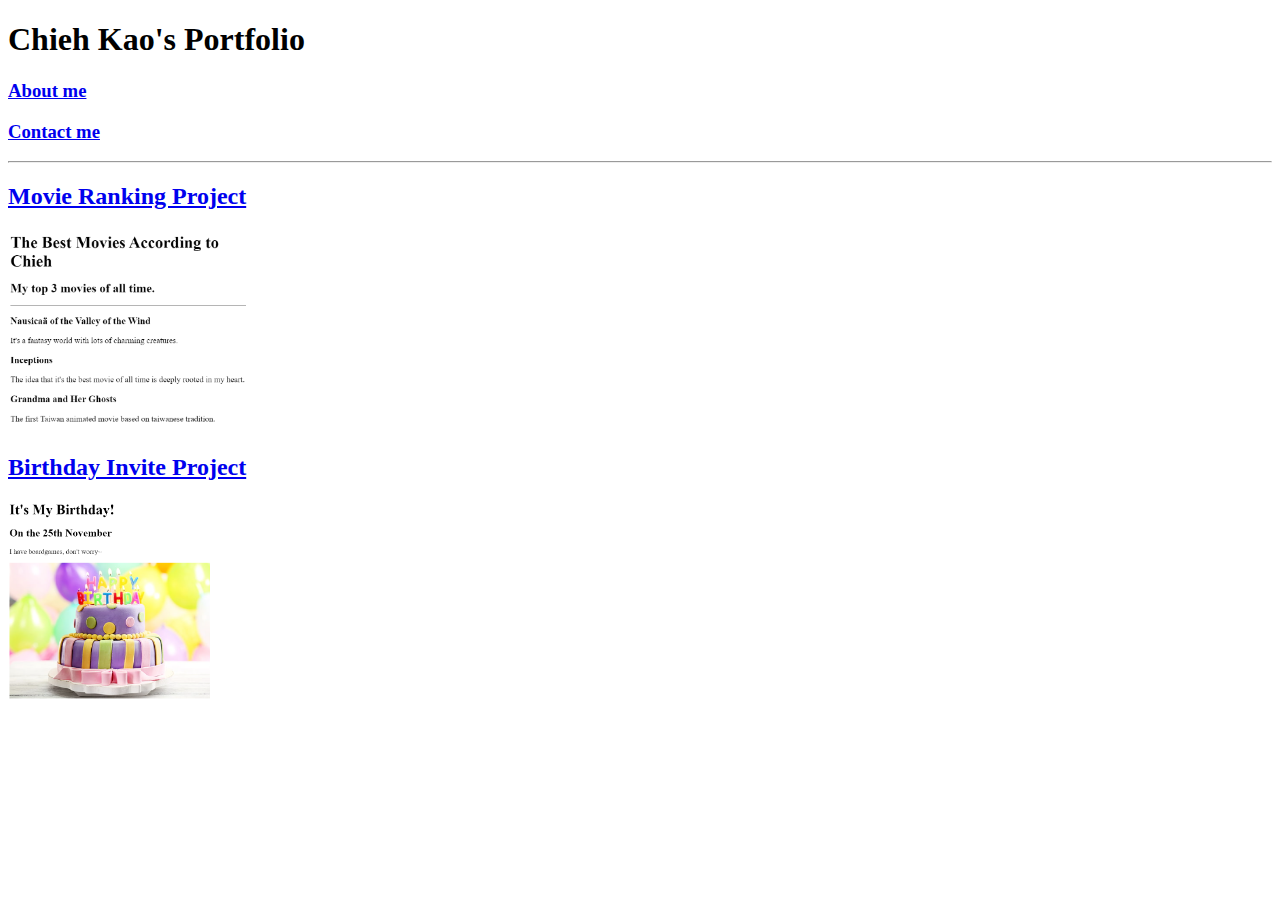
==== index.html @ b28db09d "Add files via upload" ====
<!DOCTYPE HTML>
<html lang = "en">
<head>
    <meta charset = "UTF-8">
    <title>Chieh's Portfolio</title>
</head>

<body>
    <h1>Chieh Kao's Portfolio</h1>
    <h3><a href = "./public/about.html">About me</a></h3>
    <h3><a href = "./public/contact.html">Contact me</a></h3>
    <hr />
    <h2><a href = "./public/movie-ranking.html">Movie Ranking Project</a></h2>
    <img src = "./assets/images/movie-ranking.png" height = "200"
    alt = "Movie ranking project"/>
    <h2><a href = "./public/birthday-invite.html">Birthday Invite Project</a></h2>
    <img src = "./assets/images/birthday-invite.png" height = "200"
    alt = "Birthday invite project"/>
</body>
</html>
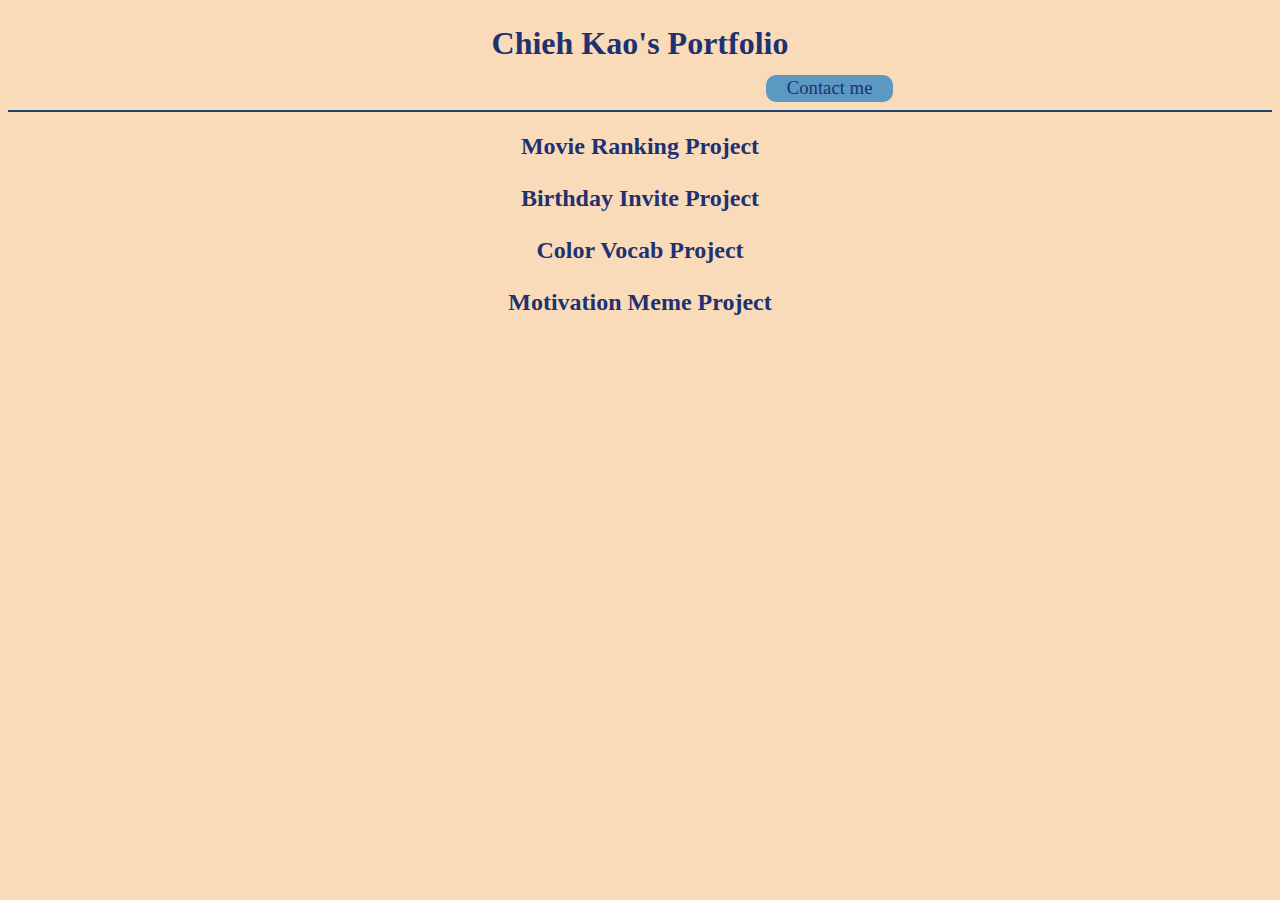
==== commit d4bc7181: "Add files via upload" ====
--- a/index.html
+++ b/index.html
@@ -3,19 +3,31 @@
 <head>
     <meta charset = "UTF-8">
     <title>Chieh's Portfolio</title>
+    <link rel="stylesheet" href="./style_index.css" />
 </head>
 
 <body>
     <h1>Chieh Kao's Portfolio</h1>
-    <h3><a href = "./public/about.html">About me</a></h3>
-    <h3><a href = "./public/contact.html">Contact me</a></h3>
+    <div id = "info">
+        <!-- <h3><a href = "./public/about.html">About me</a></h3> -->
+        <h3><a href = "./public/contact.html">Contact me</a></h3>
+    </div>
+    
     <hr />
-    <h2><a href = "./public/movie-ranking.html">Movie Ranking Project</a></h2>
-    <img src = "./assets/images/movie-ranking.png" height = "200"
-    alt = "Movie ranking project"/>
-    <h2><a href = "./public/birthday-invite.html">Birthday Invite Project</a></h2>
-    <img src = "./assets/images/birthday-invite.png" height = "200"
-    alt = "Birthday invite project"/>
+    <div id = "projects">
+        <h2><a href = "./public/movie-ranking.html">Movie Ranking Project</a></h2>
+        <!-- <img src = "./assets/images/movie-ranking.png" height = "200"
+        alt = "Movie ranking project"/> -->
+
+        <h2><a href = "./public/birthday-invite.html">Birthday Invite Project</a></h2>
+        <!-- <img src = "./assets/images/birthday-invite.png" height = "200"
+        alt = "Birthday invite project"/> -->
+
+        <h2><a href = "./public/color-vocab.html">Color Vocab Project</a></h2>
+
+        <h2><a href = "./public/motivation-meme.html">Motivation Meme Project</a></h2>
+    </div>
+
 </body>
 </html>
 
--- a/style_index.css
+++ b/style_index.css
@@ -0,0 +1,41 @@
+body{
+    background-color: #F9DBBA;
+}
+
+a{
+    color: #1F316F;
+    text-decoration: none;
+}
+
+hr{
+    border: 1px solid #1A4870;
+}
+
+h1{
+    text-align: center;
+    margin: 2% 10% 1% 10%;
+    color: #1F316F;
+}
+
+h2{
+    /*background-color: #5B99C2;*/
+    padding: 1%;
+    text-align: center;
+    margin: 0% 20%;
+    font-weight: 600;
+    border-radius: 10px;
+}
+
+h3{
+    background-color: #5B99C2;
+    padding: 2%;
+    text-align: center;
+    margin: 5% 0%;
+    font-weight: 200;
+    border-radius: 10px;
+}
+
+#info{
+    margin: 0% 30% 0% 60%
+}
+
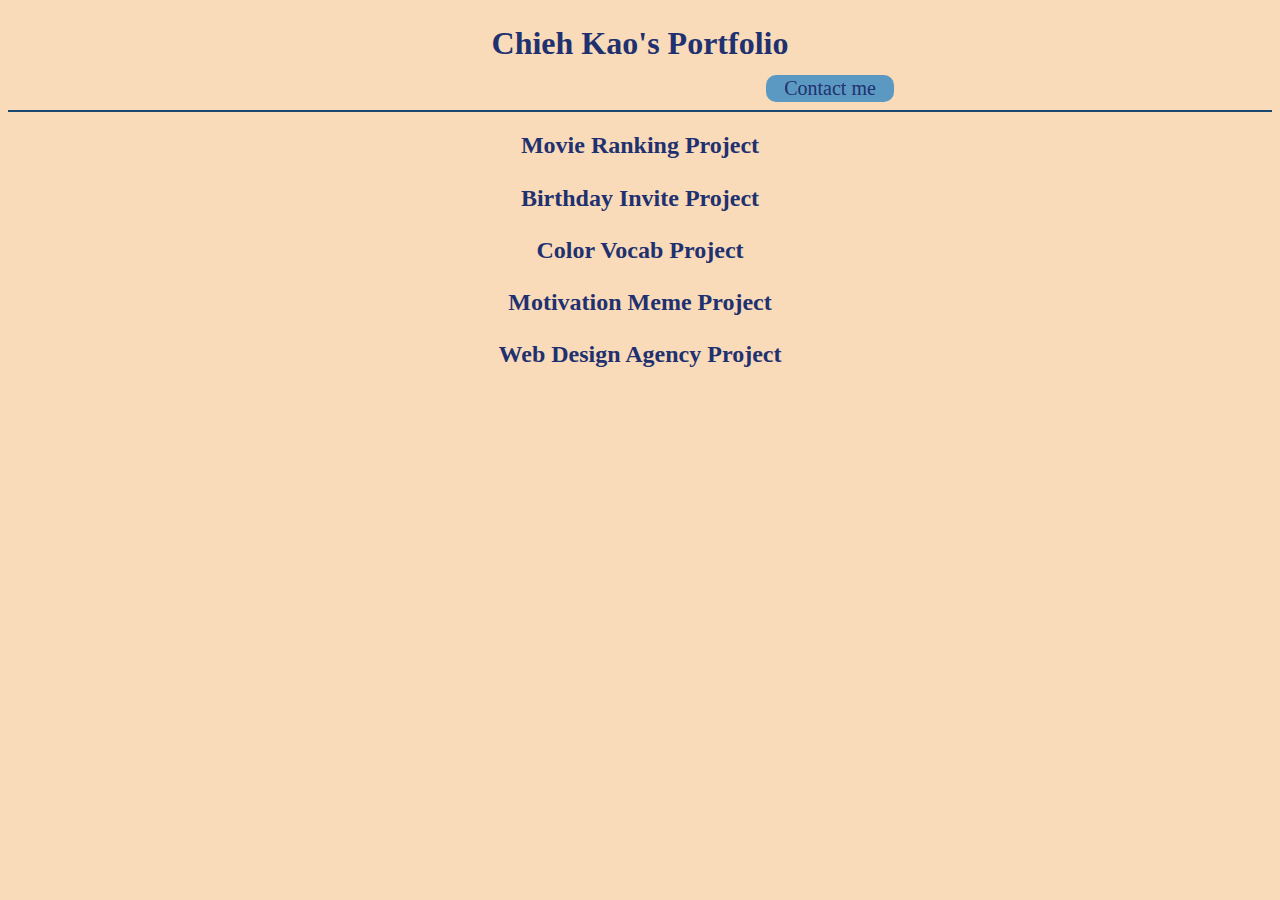
==== commit 4270a473: "Add files via upload" ====
--- a/index.html
+++ b/index.html
@@ -10,22 +10,24 @@
     <h1>Chieh Kao's Portfolio</h1>
     <div id = "info">
         <!-- <h3><a href = "./public/about.html">About me</a></h3> -->
-        <h3><a href = "./public/contact.html">Contact me</a></h3>
+        <div class = "contact"><h3><a href = "./public/contact.html">Contact me</a></h3></div>
     </div>
     
     <hr />
     <div id = "projects">
-        <h2><a href = "./public/movie-ranking.html">Movie Ranking Project</a></h2>
+        <div class = "movie"><h2><a href = "./public/movie-ranking.html">Movie Ranking Project</a></h2></div>
         <!-- <img src = "./assets/images/movie-ranking.png" height = "200"
         alt = "Movie ranking project"/> -->
 
-        <h2><a href = "./public/birthday-invite.html">Birthday Invite Project</a></h2>
+        <div class = "birthday"><h2><a href = "./public/birthday-invite.html">Birthday Invite Project</a></h2></div>
         <!-- <img src = "./assets/images/birthday-invite.png" height = "200"
         alt = "Birthday invite project"/> -->
 
-        <h2><a href = "./public/color-vocab.html">Color Vocab Project</a></h2>
+        <div class = "color"><h2><a href = "./public/color-vocab.html">Color Vocab Project</a></h2></div>
 
-        <h2><a href = "./public/motivation-meme.html">Motivation Meme Project</a></h2>
+        <div class = "meme"><h2><a href = "./public/motivation-meme.html">Motivation Meme Project</a></h2></div>
+
+        <div class = "web"><h2><a href = "./public/web-design-agency.html">Web Design Agency Project</a></h2></div>
     </div>
 
 </body>
--- a/style_index.css
+++ b/style_index.css
@@ -33,9 +33,23 @@
     margin: 5% 0%;
     font-weight: 200;
     border-radius: 10px;
+    font-size: 125%;
+    width: 130%;
 }
 
-#info{
-    margin: 0% 30% 0% 60%
+#info {
+    margin-left: 60%;
+    width: 95px;
 }
 
+@media (max-width: 680px) {
+    #info {
+        width: 15%;
+    }
+}
+
+/*#projects > div {
+    display: inline-block;
+    width: 20%;
+    margin: 2%;
+}*/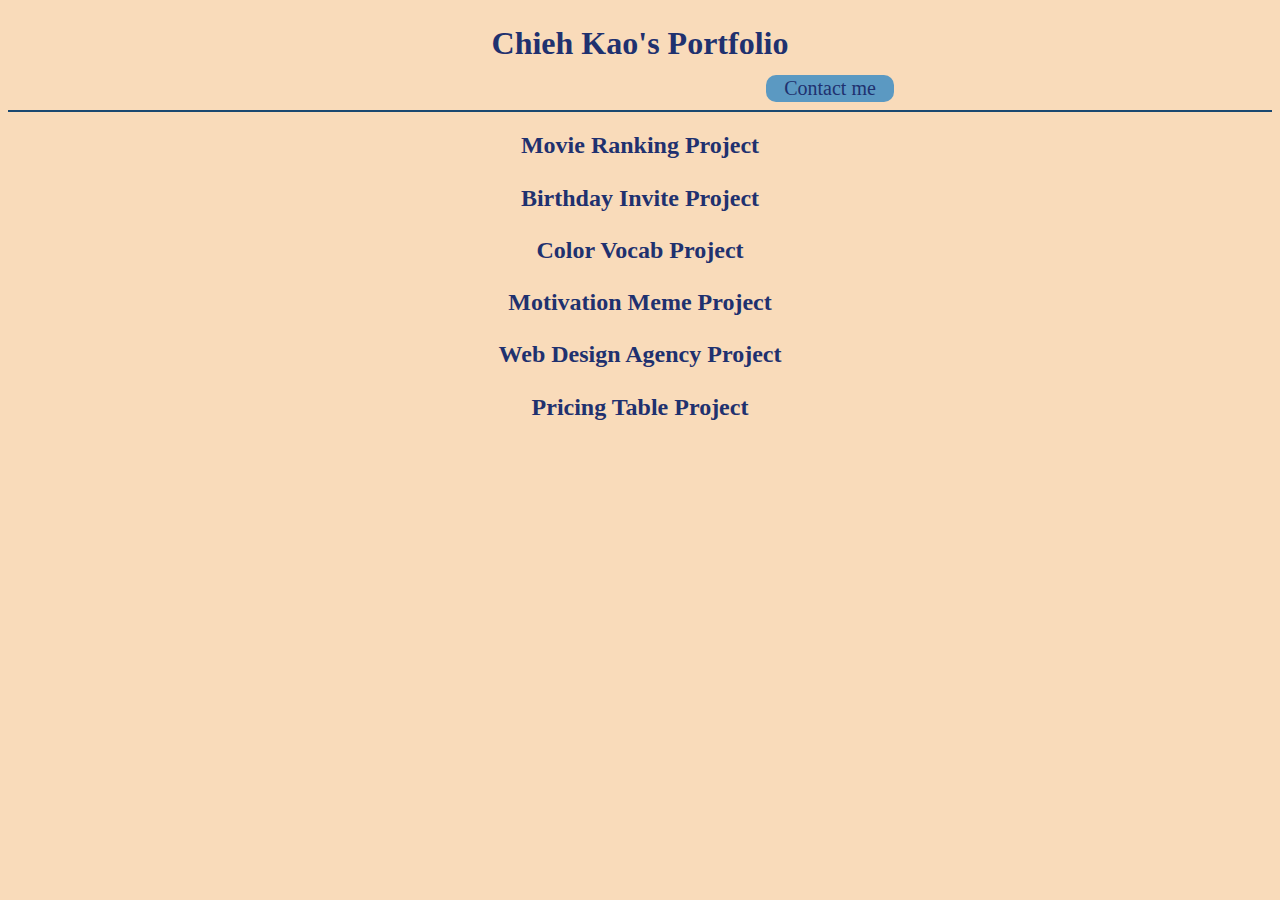
==== commit 92607122: "Add files via upload" ====
--- a/index.html
+++ b/index.html
@@ -28,6 +28,8 @@
         <div class = "meme"><h2><a href = "./public/motivation-meme.html">Motivation Meme Project</a></h2></div>
 
         <div class = "web"><h2><a href = "./public/web-design-agency.html">Web Design Agency Project</a></h2></div>
+
+        <div class = "pricing-table"><h2><a href = "./public/pricing-table.html">Pricing Table Project</a></h2></div>
     </div>
 
 </body>
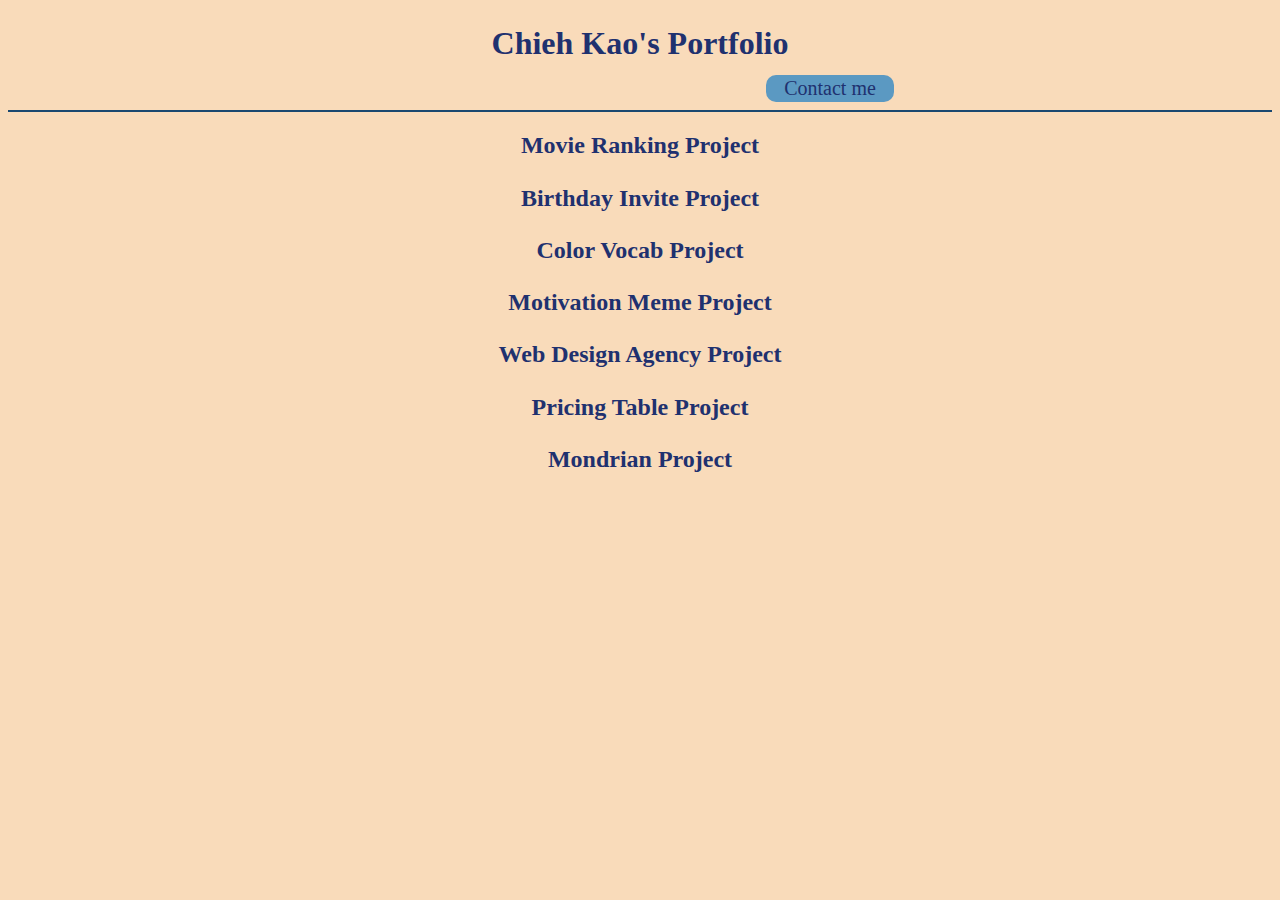
==== commit a61c2989: "Add files via upload" ====
--- a/index.html
+++ b/index.html
@@ -30,6 +30,8 @@
         <div class = "web"><h2><a href = "./public/web-design-agency.html">Web Design Agency Project</a></h2></div>
 
         <div class = "pricing-table"><h2><a href = "./public/pricing-table.html">Pricing Table Project</a></h2></div>
+
+        <div class = "mondrian"><h2><a href = "./public/mondrian.html">Mondrian Project</a></h2></div>
     </div>
 
 </body>
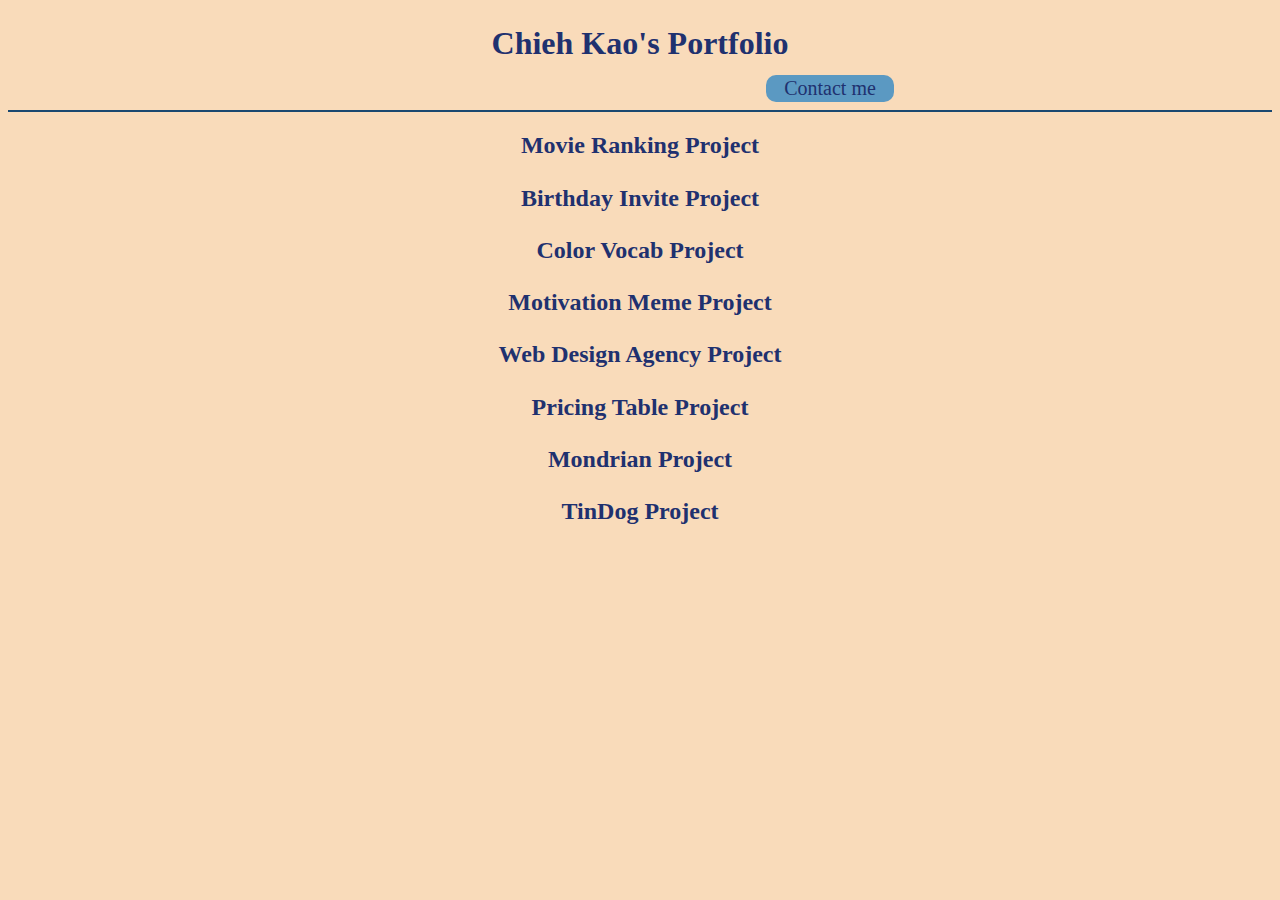
==== commit de863f8d: "Add files via upload" ====
--- a/index.html
+++ b/index.html
@@ -32,6 +32,8 @@
         <div class = "pricing-table"><h2><a href = "./public/pricing-table.html">Pricing Table Project</a></h2></div>
 
         <div class = "mondrian"><h2><a href = "./public/mondrian.html">Mondrian Project</a></h2></div>
+
+        <div class = "tindog"><h2><a href = "./public/tindog.html">TinDog Project</a></h2></div>
     </div>
 
 </body>
